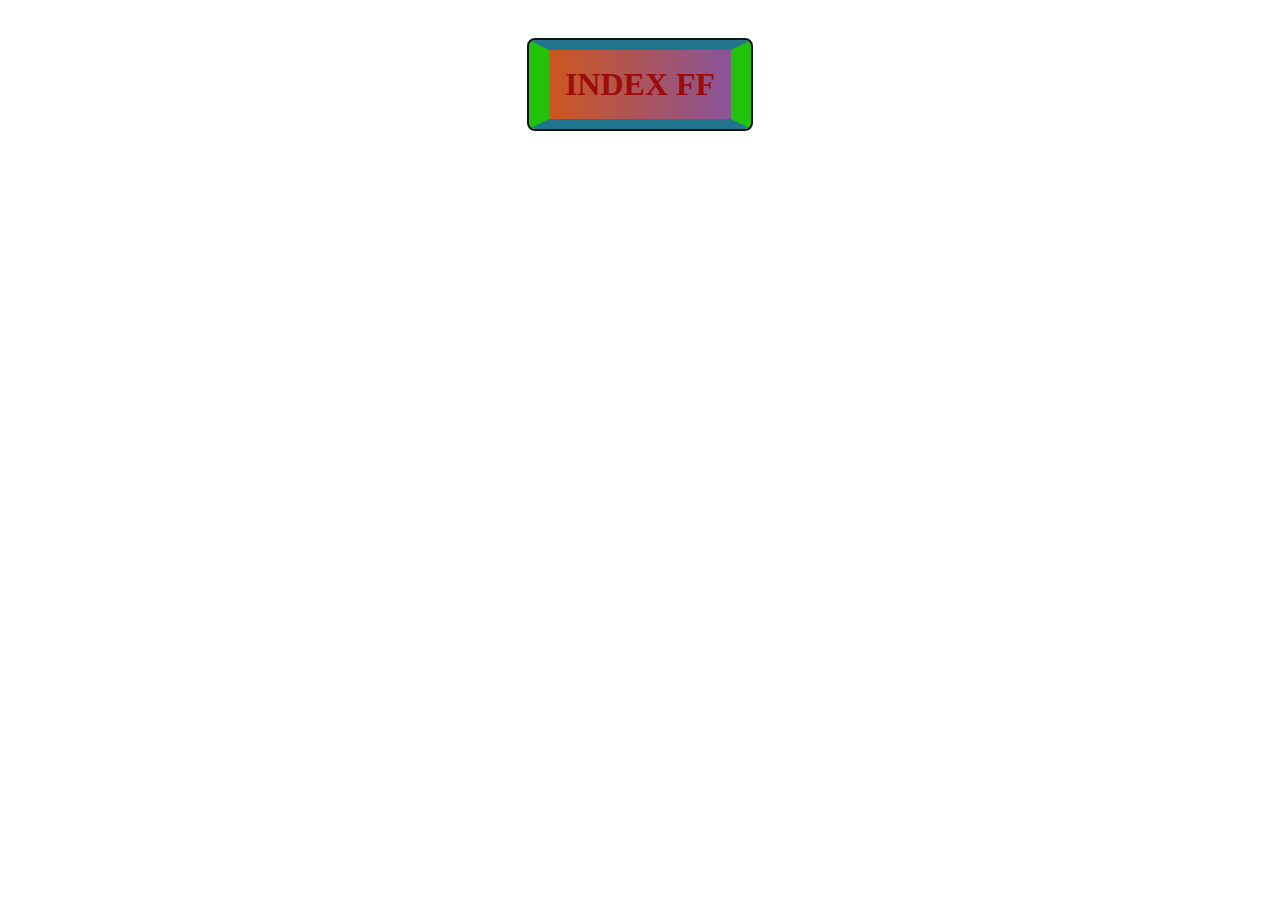
==== index.html @ a17ff9d9 "initial commit" ====
<!DOCTYPE html>
<html lang="en">
<head>
    <meta charset="UTF-8">
    <meta http-equiv="X-UA-Compatible" content="IE=edge">
    <meta name="viewport" content="width=device-width, initial-scale=1.0">
    <link rel="stylesheet" href="sass/style.css">
    <title>Document</title>
</head>
<body>
    <h3>Index ff</h3>
</body>
</html>
---- sass/style.css ----
h3 {
  font-size: xx-large;
  font-family: inherit;
  text-transform: uppercase;
  padding: 1rem;
  border-right: 20px solid #20c309;
  border-left: 20px solid #20c309;
  border-top: 10px solid #1f768e;
  border-bottom: 10px solid #1f768e;
  border-radius: 6px;
  outline: 2px solid #131313;
  color: #9b0c0c;
  background-image: -webkit-gradient(linear, left top, right top, from(#ce561e), to(#895499));
  background-image: linear-gradient(to right, #ce561e, #895499);
}

body {
  display: -webkit-box;
  display: -ms-flexbox;
  display: flex;
  overflow: hidden;
  -webkit-box-pack: center;
      -ms-flex-pack: center;
          justify-content: center;
}
/*# sourceMappingURL=style.css.map */
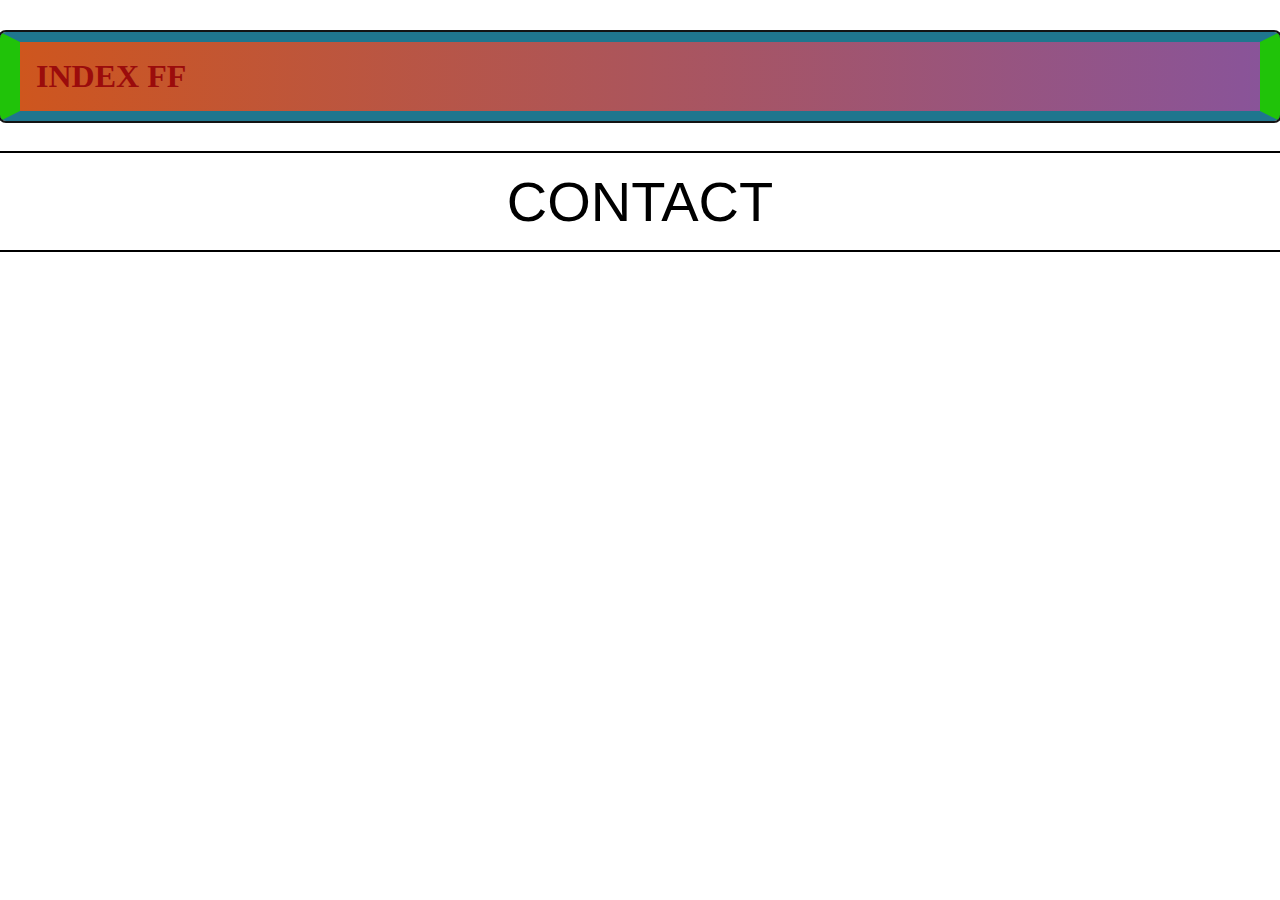
==== commit 30fa2186: "added anchor for going to contact" ====
--- a/index.html
+++ b/index.html
@@ -9,5 +9,6 @@
 </head>
 <body>
     <h3>Index ff</h3>
+     <a href="contact.html">Contact</a>
 </body>
 </html>--- a/sass/style.css
+++ b/sass/style.css
@@ -1,3 +1,86 @@
+body {
+  display: -webkit-box;
+  display: -ms-flexbox;
+  display: flex;
+  -webkit-box-pack: center;
+      -ms-flex-pack: center;
+          justify-content: center;
+  margin: 0;
+  padding: 0;
+  -webkit-box-orient: vertical;
+  -webkit-box-direction: normal;
+      -ms-flex-direction: column;
+          flex-direction: column;
+}
+
+button {
+  font-size: large;
+  font-family: inherit;
+  text-transform: uppercase;
+  padding: 1rem;
+  border-right: 20px solid #20c309;
+  border-left: 20px solid #20c309;
+  border-top: 10px solid #1f768e;
+  border-bottom: 10px solid #1f768e;
+  border-radius: 6px;
+  -webkit-transition: all 0.3s ease-in;
+  transition: all 0.3s ease-in;
+  cursor: pointer;
+  outline: 2px solid #131313;
+  color: rgba(255, 34, 126, 0.2);
+  background-image: -webkit-gradient(linear, right top, left top, from(#04001d), to(#4f0a0a));
+  background-image: linear-gradient(to left, #04001d, #4f0a0a);
+  -webkit-animation: bhaaa 5s alternate infinite;
+          animation: bhaaa 5s alternate infinite;
+}
+
+.container {
+  -webkit-transition: all 0.3s ease-in;
+  transition: all 0.3s ease-in;
+  -webkit-box-align: center;
+      -ms-flex-align: center;
+          align-items: center;
+  text-align: center;
+  -webkit-transform: translateY(105vh);
+          transform: translateY(105vh);
+  font-family: Cambria, Cochin, Georgia, Times, 'Times New Roman', serif;
+  color: #fff5f5;
+  height: 100vh;
+  background-image: -webkit-gradient(linear, left top, left bottom, from(#af5126), to(#9400ca));
+  background-image: linear-gradient(to bottom, #af5126, #9400ca);
+  -webkit-box-orient: vertical;
+  -webkit-box-direction: normal;
+      -ms-flex-direction: column;
+          flex-direction: column;
+}
+
+.container button {
+  background: none;
+  outline: none;
+  color: black;
+  position: absolute;
+  right: 0.5rem;
+  border: none;
+  font-size: 2rem;
+}
+
+.container h6 {
+  margin: 0;
+  border-bottom: 4px salmon solid;
+  font-size: 4rem;
+}
+
+.container p {
+  margin-top: 90px;
+  color: #e4e4e4;
+  text-shadow: 1px 1px 20px black, 1px 1px 5px black;
+}
+
+.container.open {
+  -webkit-transform: translateY(0);
+          transform: translateY(0);
+}
+
 h3 {
   font-size: xx-large;
   font-family: inherit;
@@ -23,4 +106,17 @@
       -ms-flex-pack: center;
           justify-content: center;
 }
+
+a {
+  text-decoration: none;
+  font-weight: 10rem;
+  text-align: center;
+  font-family: Impact, Haettenschweiler, 'Arial Narrow Bold', sans-serif;
+  color: black;
+  border: 8px;
+  text-transform: uppercase;
+  padding: 1rem;
+  outline: black 2px solid;
+  font-size: 3.5rem;
+}
 /*# sourceMappingURL=style.css.map */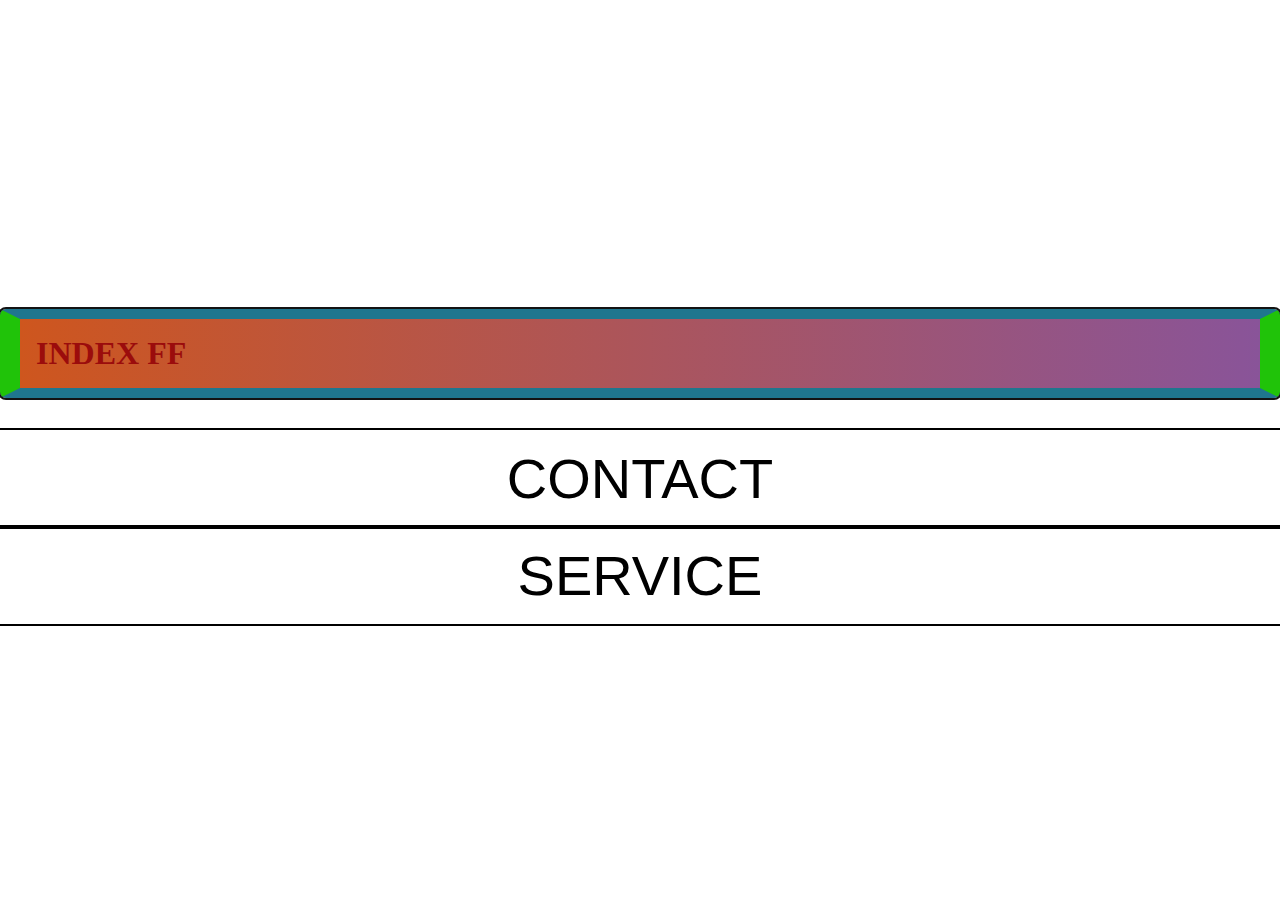
==== commit 6f4e2500: "placeholder" ====
--- a/index.html
+++ b/index.html
@@ -10,5 +10,6 @@
 <body>
     <h3>Index ff</h3>
      <a href="contact.html">Contact</a>
+     <a href="services.html">Service</a>
 </body>
 </html>--- a/sass/style.css
+++ b/sass/style.css
@@ -81,6 +81,113 @@
           transform: translateY(0);
 }
 
+.txt {
+  margin: auto;
+  -webkit-box-sizing: border-box;
+          box-sizing: border-box;
+  padding: 1rem;
+  font-size: 2rem;
+  text-align: center;
+  border-radius: 10px;
+  border: black 3px solid;
+  background-color: transparent;
+  width: 80vw;
+}
+
+.txt::-webkit-input-placeholder {
+  color: black;
+  text-transform: uppercase;
+}
+
+.txt:-ms-input-placeholder {
+  color: black;
+  text-transform: uppercase;
+}
+
+.txt::-ms-input-placeholder {
+  color: black;
+  text-transform: uppercase;
+}
+
+.txt::placeholder {
+  color: black;
+  text-transform: uppercase;
+}
+
+.txt:focus {
+  outline: none;
+}
+
+#btnnn {
+  border-radius: 10px;
+  width: 80vw;
+  margin: auto;
+  font-size: 1.5rem;
+}
+
+body {
+  -webkit-animation: dance 20s infinite linear;
+          animation: dance 20s infinite linear;
+  height: 100vh;
+  -webkit-transition: all 0.5s smooth;
+  transition: all 0.5s smooth;
+  width: 100vw;
+}
+
+@-webkit-keyframes dance {
+  0% {
+    background-size: cover;
+    background-image: -webkit-gradient(linear, left top, left bottom, from(#a74011), to(#7e1995));
+    background-image: linear-gradient(to bottom, #a74011, #7e1995);
+    background-repeat: no-repeat;
+  }
+  35% {
+    background-size: cover;
+    background-image: -webkit-gradient(linear, left top, right top, from(#a74011), to(#7e1995));
+    background-image: linear-gradient(to right, #a74011, #7e1995);
+    background-repeat: no-repeat;
+  }
+  65% {
+    background-size: cover;
+    background-image: -webkit-gradient(linear, left bottom, left top, from(#a74011), to(#7e1995));
+    background-image: linear-gradient(to top, #a74011, #7e1995);
+    background-repeat: no-repeat;
+  }
+  100% {
+    background-size: cover;
+    background-image: -webkit-gradient(linear, right top, left top, from(#a74011), to(#7e1995));
+    background-image: linear-gradient(to left, #a74011, #7e1995);
+    background-repeat: no-repeat;
+  }
+}
+
+@keyframes dance {
+  0% {
+    background-size: cover;
+    background-image: -webkit-gradient(linear, left top, left bottom, from(#a74011), to(#7e1995));
+    background-image: linear-gradient(to bottom, #a74011, #7e1995);
+    background-repeat: no-repeat;
+  }
+  35% {
+    background-size: cover;
+    background-image: -webkit-gradient(linear, left top, right top, from(#a74011), to(#7e1995));
+    background-image: linear-gradient(to right, #a74011, #7e1995);
+    background-repeat: no-repeat;
+  }
+  65% {
+    background-size: cover;
+    background-image: -webkit-gradient(linear, left bottom, left top, from(#a74011), to(#7e1995));
+    background-image: linear-gradient(to top, #a74011, #7e1995);
+    background-repeat: no-repeat;
+  }
+  100% {
+    background-size: cover;
+    background-image: -webkit-gradient(linear, right top, left top, from(#a74011), to(#7e1995));
+    background-image: linear-gradient(to left, #a74011, #7e1995);
+    background-repeat: no-repeat;
+  }
+}
+
 h3 {
   font-size: xx-large;
   font-family: inherit;
